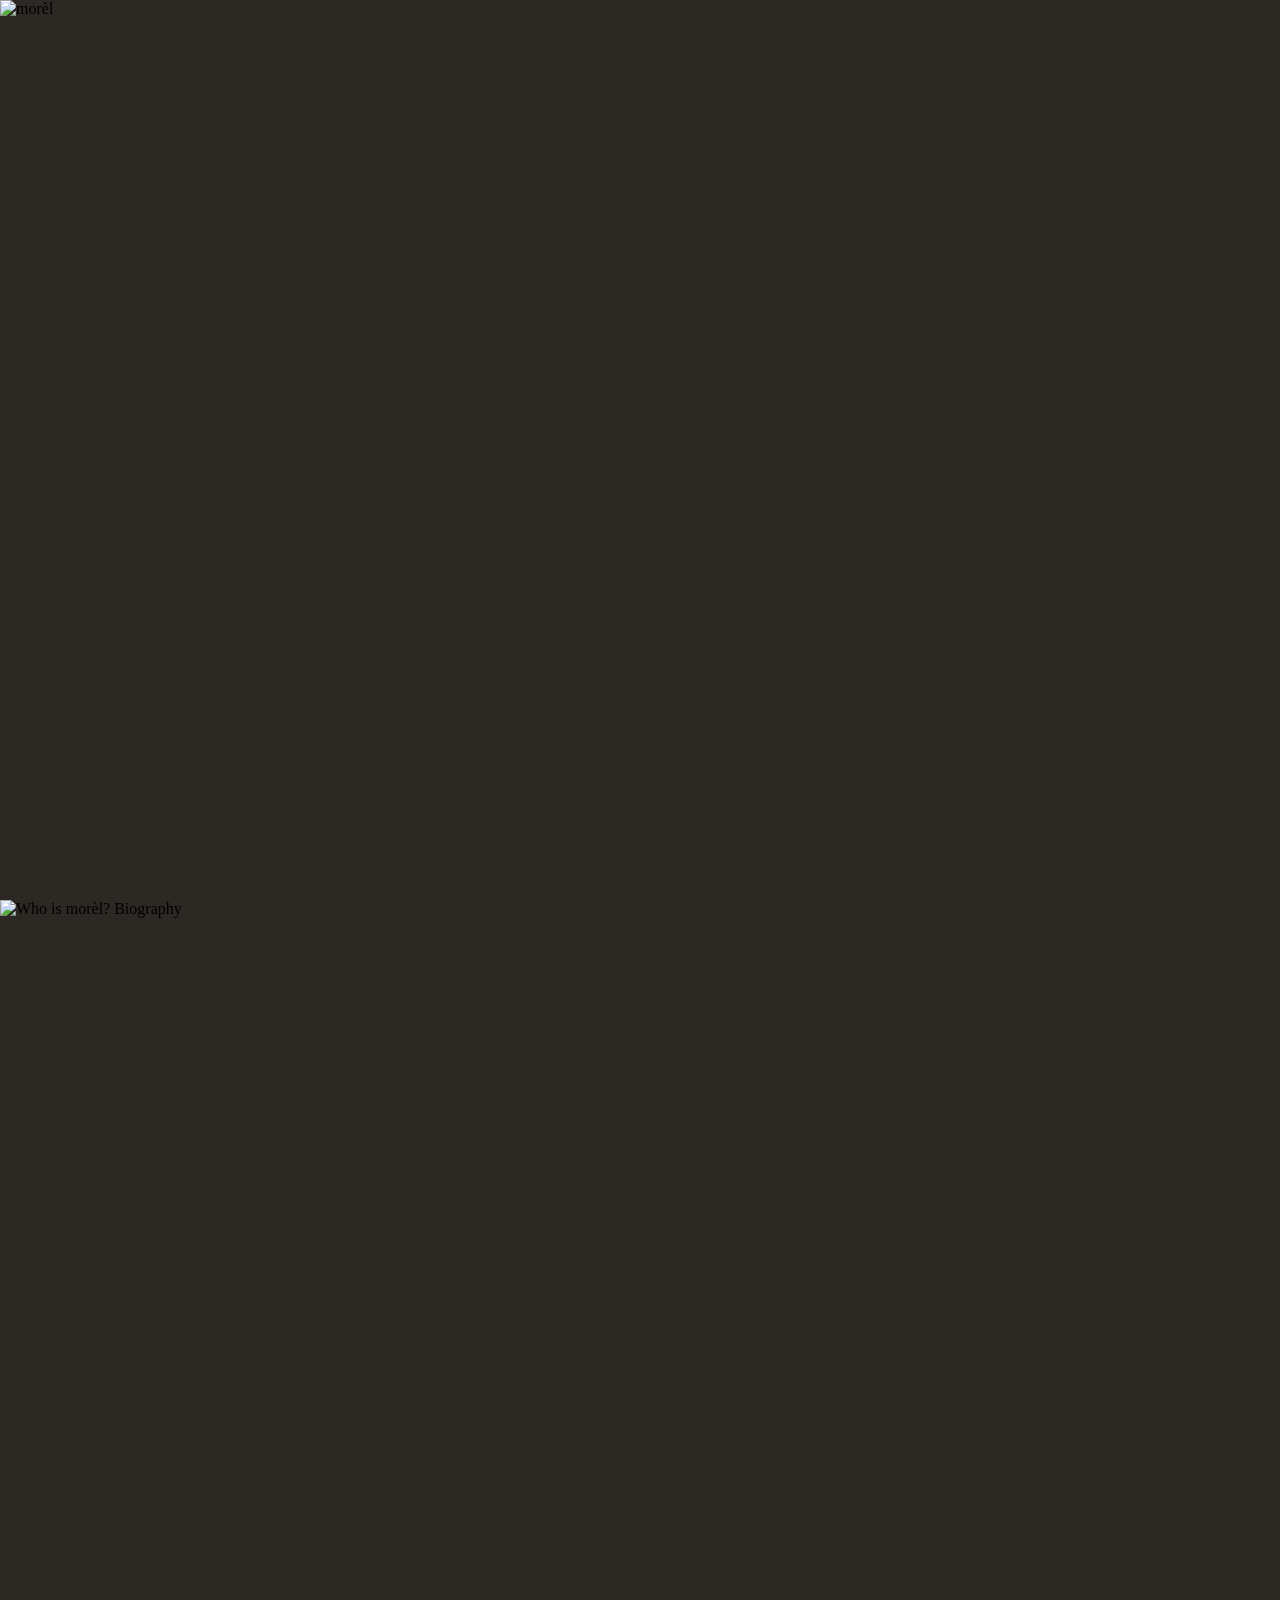
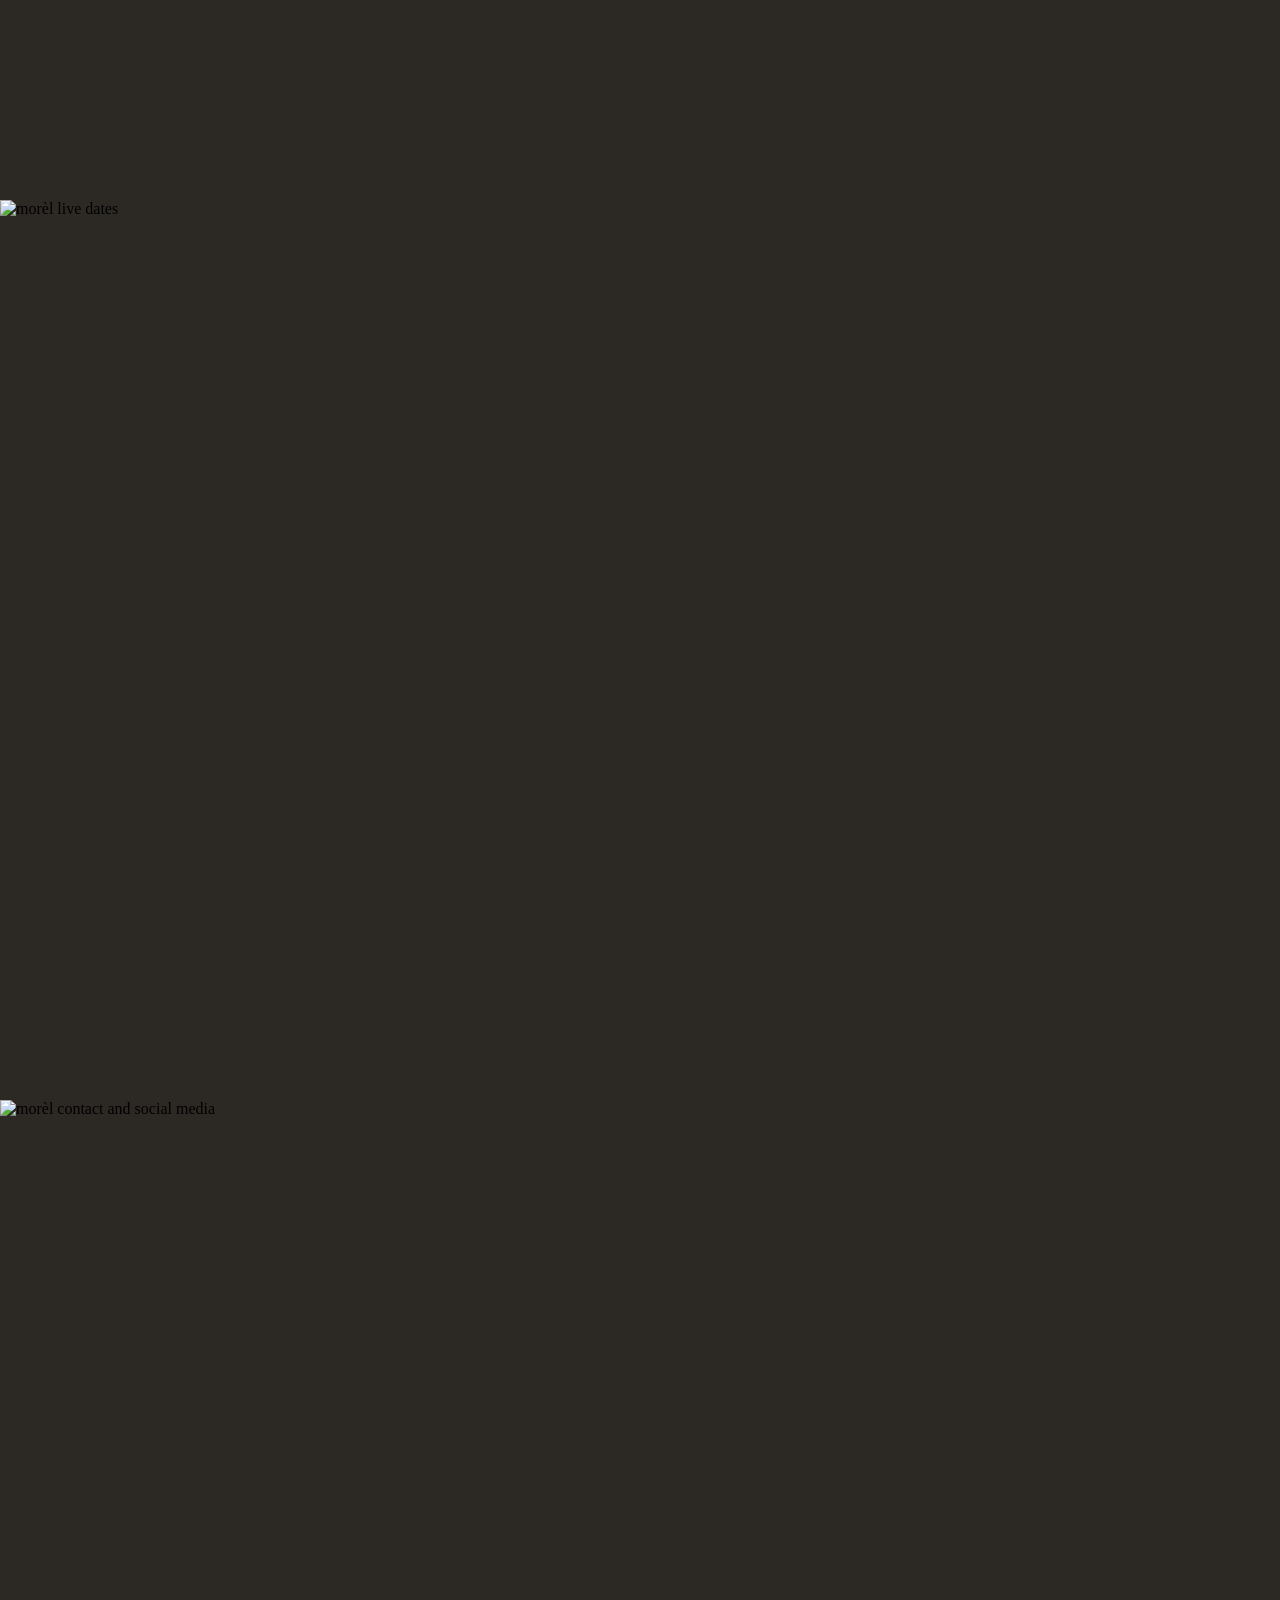
==== index.html @ 27ef8349 "Update index.html" ====
<!doctype html>
<html lang="en">
<head>
  <meta charset="utf-8">
  <meta name="viewport" content="width=device-width, initial-scale=1">
  <meta name="description" content="morèl — songwriter, producer and performer.">
  <title>morèl</title>
  <link rel="stylesheet" href="style.css">
</head>

<body>

  <!-- HOME -->
  <section id="home" class="page">

    <img
      src="assets/page-1.webp"
      alt="morèl"
    >

    <nav class="page-links" aria-label="Navigation">

      <a
        class="nav-about"
        href="#about"
        aria-label="About morèl"
      ></a>

      <a
        class="nav-live"
        href="#live"
        aria-label="Live"
      ></a>

      <a
        class="nav-contact"
        href="#contact"
        aria-label="Contact"
      ></a>

    </nav>

  </section>


  <!-- ABOUT -->
  <section id="about" class="page">

    <img
      src="assets/page-2.webp"
      alt="Who is morèl? Biography"
    >

    <nav class="page-links" aria-label="Navigation">

      <a
        class="nav-about"
        href="#about"
        aria-label="About morèl"
      ></a>

      <a
        class="nav-live"
        href="#live"
        aria-label="Live"
      ></a>

      <a
        class="nav-contact"
        href="#contact"
        aria-label="Contact"
      ></a>

    </nav>

    <a
      class="home-logo"
      href="#home"
      aria-label="Back to home"
    ></a>

  </section>


  <!-- LIVE -->
  <section id="live" class="page">

    <img
      src="assets/page-3.webp"
      alt="morèl live dates"
    >

    <nav class="page-links" aria-label="Navigation">

      <a
        class="nav-about"
        href="#about"
        aria-label="About morèl"
      ></a>

      <a
        class="nav-live"
        href="#live"
        aria-label="Live"
      ></a>

      <a
        class="nav-contact"
        href="#contact"
        aria-label="Contact"
      ></a>

    </nav>

    <a
      class="home-logo"
      href="#home"
      aria-label="Back to home"
    ></a>

  </section>


  <!-- CONTACT -->
  <section id="contact" class="page">

    <img
      src="assets/page-4.webp"
      alt="morèl contact and social media"
    >

    <nav class="page-links" aria-label="Navigation">

      <a
        class="nav-about"
        href="#about"
        aria-label="About morèl"
      ></a>

      <a
        class="nav-live"
        href="#live"
        aria-label="Live"
      ></a>

      <a
        class="nav-contact"
        href="#contact"
        aria-label="Contact"
      ></a>

    </nav>

    <a
      class="home-logo"
      href="#home"
      aria-label="Back to home"
    ></a>


    <!-- EMAIL -->
    <a
      class="contact-email"
      href="mailto:elinevaarzonmorel@live.nl"
      aria-label="Email morèl"
    ></a>


    <!-- MAILING LIST -->
    <a
      class="mailing-list"
      href="https://docs.google.com/forms/d/e/1FAIpQLSfJ-6jIdr_UfgFVSk1R5ropHOHxpCl81PEpbz-WifQzTBPfkg/viewform?usp=header"
      target="_blank"
      rel="noopener noreferrer"
      aria-label="Sign up for the mailing list"
    ></a>


    <!-- FACEBOOK -->
    <a
      class="social facebook"
      href="https://www.facebook.com/morelwastaken/"
      target="_blank"
      rel="noopener noreferrer"
      aria-label="Facebook"
    ></a>


    <!-- INSTAGRAM -->
    <a
      class="social instagram"
      href="https://www.instagram.com/morel.mp3/"
      target="_blank"
      rel="noopener noreferrer"
      aria-label="Instagram"
    ></a>


    <!-- TIKTOK -->
    <a
      class="social tiktok"
      href="https://www.tiktok.com/@morel.mp3"
      target="_blank"
      rel="noopener noreferrer"
      aria-label="TikTok"
    ></a>

  </section>

</body>
</html>
---- style.css ----
* {
  box-sizing: border-box;
}

html {
  scroll-behavior: smooth;
}

html,
body {
  margin: 0;
  padding: 0;
  background: #2c2925;
}

body {
  overflow-x: hidden;
}

img {
  display: block;
  max-width: 100%;
}


/* NAVIGATIE */

.nav {
  position: fixed;
  z-index: 1000;
  top: 24px;
  right: 34px;

  display: flex;
  gap: 26px;

  padding: 10px 16px;

  background: rgba(38, 35, 31, 0.28);

  backdrop-filter: blur(5px);
  -webkit-backdrop-filter: blur(5px);

  border-radius: 30px;
}

.nav a {
  color: #f2eee7;

  text-decoration: none;

  font-family: Georgia, serif;
  font-size: 15px;
  font-style: italic;

  letter-spacing: 0.05em;

  text-transform: lowercase;
}

.nav a:hover {
  text-decoration: underline;
}


/* ALGEMENE PAGINA */

.page {
  position: relative;

  width: min(100%, 1366px);

  height: 100vh;
  min-height: 760px;

  margin: 0 auto;

  overflow: hidden;
}


/* HOME */

.home {
  background: #665f56;
}

.home-photo {
  position: absolute;

  inset: 0;

  width: 100%;
  height: 100%;

  object-fit: cover;

  object-position: center 12%;

  filter:
    grayscale(1)
    sepia(0.13)
    contrast(0.93);

  transform: scale(1.015);
}

.logo {
  position: absolute;

  width: 195px;

  top: 10%;
  left: 7%;

  z-index: 3;
}

.line {
  position: absolute;

  z-index: 2;

  pointer-events: none;
}

.home-line-1 {
  width: 265px;

  left: 0;
  top: 0;
}

.home-line-2 {
  width: 110px;

  left: 1%;
  top: 35%;
}

.home-line-3 {
  width: 500px;

  left: 0;
  bottom: 4%;

  transform: rotate(90deg);

  transform-origin: left bottom;
}


/* BADKAMERTEGELS */

.tiled-page {
  background: #6f6a61;
}

.tile-bg {
  position: absolute;

  inset: 0;

  background-image: url("assets/asset-5.webp");

  background-size: cover;

  background-position: center;

  filter:
    grayscale(1)
    sepia(0.10)
    contrast(0.9);

  transform: scale(1.05);
}

.tile-bg::after {
  content: "";

  position: absolute;

  inset: 0;

  background: rgba(55, 51, 46, 0.23);
}


/* ABOUT */

.about-text {
  position: absolute;

  z-index: 2;

  width: min(700px, 57%);

  left: 8%;
  top: 14%;
}

.about-line {
  position: absolute;

  z-index: 2;

  width: 115px;

  right: 16%;
  top: 7%;

  height: 80%;

  object-fit: fill;
}


/* LIVE */

.live-video {
  position: absolute;

  z-index: 4;

  width: 42%;

  left: 8%;
  top: 11%;

  transition: transform 0.18s ease;
}

.live-video:hover {
  transform: scale(1.015);
}

.live-video img {
  width: 100%;
}

.scribble {
  position: absolute;

  z-index: 3;

  width: 29%;

  left: 17%;
  top: 49%;
}

.where-title {
  position: absolute;

  z-index: 3;

  width: 140px;

  left: 49%;
  top: 17%;
}

.show-list {
  position: absolute;

  z-index: 3;

  width: 43%;

  right: 5%;
  top: 25%;
}


/* CONTACT */

.contact {
  background: #5d5851;
}

.contact-photo {
  position: absolute;

  inset: 0;

  width: 100%;
  height: 100%;

  object-fit: cover;

  object-position: center 38%;

  filter:
    grayscale(1)
    sepia(0.13)
    contrast(0.94);

  transform: scale(1.02);
}

.contact::after {
  content: "";

  position: absolute;

  inset: 0;

  background: rgba(33, 30, 27, 0.10);

  pointer-events: none;
}

.contact-art {
  position: absolute;

  z-index: 3;

  width: 72%;

  left: 14%;
  bottom: 7%;
}


/* CONTACT LINKS */

.hotspot {
  position: absolute;

  z-index: 20;

  display: block;
}

.email {
  left: 18%;
  bottom: 30%;

  width: 14%;
  height: 9%;
}

.mailing {
  left: 59%;
  bottom: 30%;

  width: 26%;
  height: 9%;
}

.facebook {
  left: 22%;
  bottom: 12%;

  width: 6%;
  height: 12%;
}

.instagram {
  left: 29%;
  bottom: 12%;

  width: 6%;
  height: 12%;
}

.tiktok {
  left: 36%;
  bottom: 12%;

  width: 6%;
  height: 12%;
}


/* MOBIEL */

@media (max-width: 700px) {

  .nav {
    top: 12px;

    right: 50%;

    transform: translateX(50%);

    gap: 15px;

    width: max-content;

    max-width: 94vw;

    padding: 9px 14px;
  }

  .nav a {
    font-size: 13px;
  }

  .page {
    min-height: 620px;
  }

  .logo {
    width: 120px;

    left: 6%;
    top: 9%;
  }

  .about-text {
    width: 86%;

    left: 7%;
    top: 16%;
  }

  .about-line {
    display: none;
  }

  .live-video {
    width: 82%;

    left: 9%;
    top: 13%;
  }

  .scribble {
    width: 48%;

    left: 27%;
    top: 43%;
  }

  .where-title {
    width: 90px;

    left: 10%;
    top: 56%;
  }

  .show-list {
    width: 74%;

    right: 7%;
    top: 59%;
  }

  .contact-art {
    width: 94%;

    left: 3%;
    bottom: 10%;
  }

  .email {
    left: 10%;
    bottom: 33%;

    width: 25%;
  }

  .mailing {
    left: 57%;
    bottom: 33%;

    width: 37%;
  }

  .facebook {
    left: 19%;
    bottom: 15%;

    width: 10%;
  }

  .instagram {
    left: 29%;
    bottom: 15%;

    width: 10%;
  }

  .tiktok {
    left: 40%;
    bottom: 15%;

    width: 10%;
  }

}
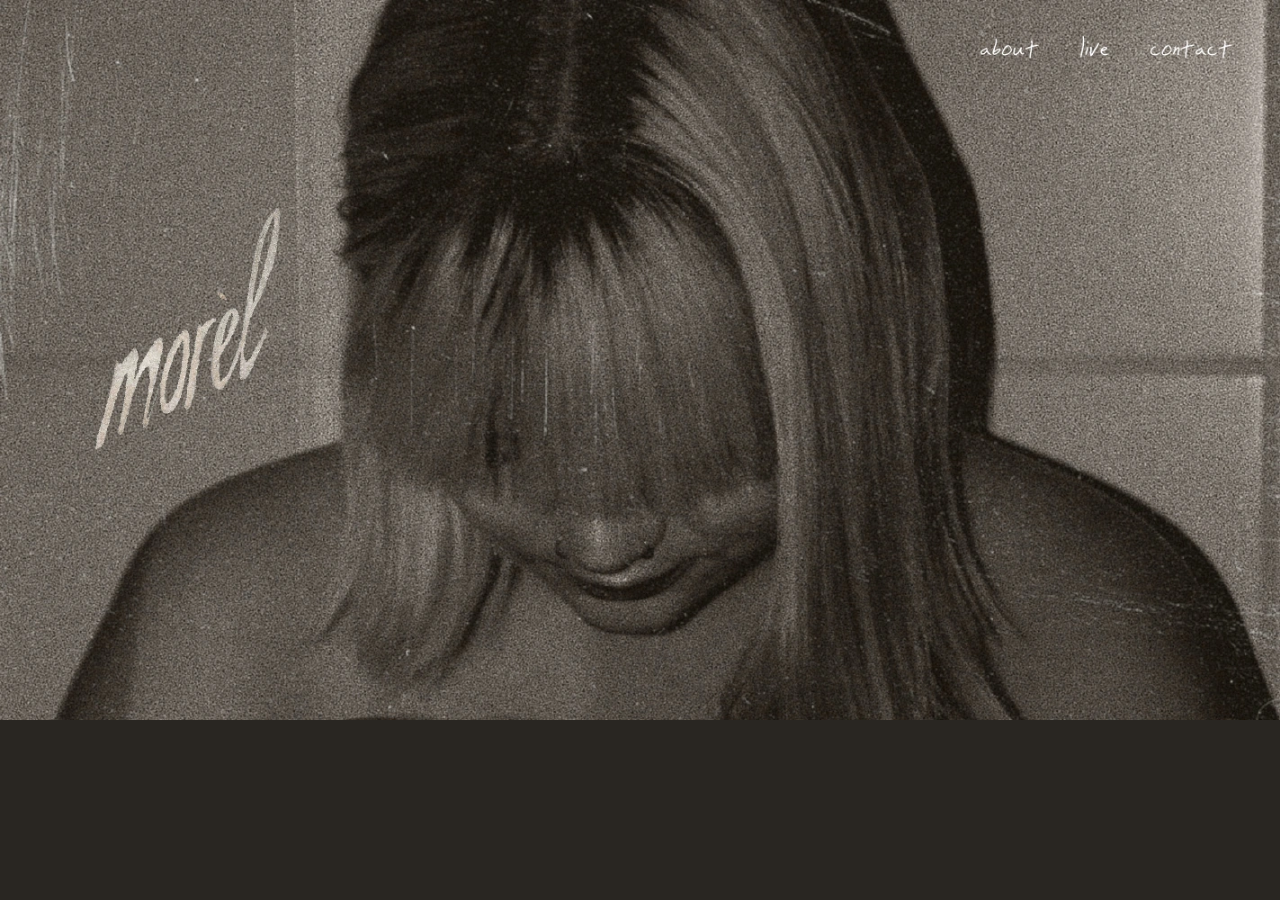
==== commit 247f7424: "Update index.html" ====
--- a/index.html
+++ b/index.html
@@ -3,209 +3,25 @@
 <head>
   <meta charset="utf-8">
   <meta name="viewport" content="width=device-width, initial-scale=1">
-  <meta name="description" content="morèl — songwriter, producer and performer.">
   <title>morèl</title>
   <link rel="stylesheet" href="style.css">
 </head>
 
 <body>
 
-  <!-- HOME -->
-  <section id="home" class="page">
+  <main class="page">
 
     <img
+      class="page-image"
       src="assets/page-1.webp"
       alt="morèl"
     >
 
-    <nav class="page-links" aria-label="Navigation">
+    <a class="nav-about" href="about.html" aria-label="About"></a>
+    <a class="nav-live" href="live.html" aria-label="Live"></a>
+    <a class="nav-contact" href="contact.html" aria-label="Contact"></a>
 
-      <a
-        class="nav-about"
-        href="#about"
-        aria-label="About morèl"
-      ></a>
-
-      <a
-        class="nav-live"
-        href="#live"
-        aria-label="Live"
-      ></a>
-
-      <a
-        class="nav-contact"
-        href="#contact"
-        aria-label="Contact"
-      ></a>
-
-    </nav>
-
-  </section>
-
-
-  <!-- ABOUT -->
-  <section id="about" class="page">
-
-    <img
-      src="assets/page-2.webp"
-      alt="Who is morèl? Biography"
-    >
-
-    <nav class="page-links" aria-label="Navigation">
-
-      <a
-        class="nav-about"
-        href="#about"
-        aria-label="About morèl"
-      ></a>
-
-      <a
-        class="nav-live"
-        href="#live"
-        aria-label="Live"
-      ></a>
-
-      <a
-        class="nav-contact"
-        href="#contact"
-        aria-label="Contact"
-      ></a>
-
-    </nav>
-
-    <a
-      class="home-logo"
-      href="#home"
-      aria-label="Back to home"
-    ></a>
-
-  </section>
-
-
-  <!-- LIVE -->
-  <section id="live" class="page">
-
-    <img
-      src="assets/page-3.webp"
-      alt="morèl live dates"
-    >
-
-    <nav class="page-links" aria-label="Navigation">
-
-      <a
-        class="nav-about"
-        href="#about"
-        aria-label="About morèl"
-      ></a>
-
-      <a
-        class="nav-live"
-        href="#live"
-        aria-label="Live"
-      ></a>
-
-      <a
-        class="nav-contact"
-        href="#contact"
-        aria-label="Contact"
-      ></a>
-
-    </nav>
-
-    <a
-      class="home-logo"
-      href="#home"
-      aria-label="Back to home"
-    ></a>
-
-  </section>
-
-
-  <!-- CONTACT -->
-  <section id="contact" class="page">
-
-    <img
-      src="assets/page-4.webp"
-      alt="morèl contact and social media"
-    >
-
-    <nav class="page-links" aria-label="Navigation">
-
-      <a
-        class="nav-about"
-        href="#about"
-        aria-label="About morèl"
-      ></a>
-
-      <a
-        class="nav-live"
-        href="#live"
-        aria-label="Live"
-      ></a>
-
-      <a
-        class="nav-contact"
-        href="#contact"
-        aria-label="Contact"
-      ></a>
-
-    </nav>
-
-    <a
-      class="home-logo"
-      href="#home"
-      aria-label="Back to home"
-    ></a>
-
-
-    <!-- EMAIL -->
-    <a
-      class="contact-email"
-      href="mailto:elinevaarzonmorel@live.nl"
-      aria-label="Email morèl"
-    ></a>
-
-
-    <!-- MAILING LIST -->
-    <a
-      class="mailing-list"
-      href="https://docs.google.com/forms/d/e/1FAIpQLSfJ-6jIdr_UfgFVSk1R5ropHOHxpCl81PEpbz-WifQzTBPfkg/viewform?usp=header"
-      target="_blank"
-      rel="noopener noreferrer"
-      aria-label="Sign up for the mailing list"
-    ></a>
-
-
-    <!-- FACEBOOK -->
-    <a
-      class="social facebook"
-      href="https://www.facebook.com/morelwastaken/"
-      target="_blank"
-      rel="noopener noreferrer"
-      aria-label="Facebook"
-    ></a>
-
-
-    <!-- INSTAGRAM -->
-    <a
-      class="social instagram"
-      href="https://www.instagram.com/morel.mp3/"
-      target="_blank"
-      rel="noopener noreferrer"
-      aria-label="Instagram"
-    ></a>
-
-
-    <!-- TIKTOK -->
-    <a
-      class="social tiktok"
-      href="https://www.tiktok.com/@morel.mp3"
-      target="_blank"
-      rel="noopener noreferrer"
-      aria-label="TikTok"
-    ></a>
-
-  </section>
+  </main>
 
 </body>
 </html>
--- a/style.css
+++ b/style.css
@@ -4,372 +4,155 @@
 
 html {
   scroll-behavior: smooth;
+  background: #292622;
 }
 
 html,
 body {
   margin: 0;
   padding: 0;
-  background: #2c2925;
 }
 
 body {
   overflow-x: hidden;
 }
 
-img {
-  display: block;
-  max-width: 100%;
-}
 
-
-/* NAVIGATIE */
-
-.nav {
-  position: fixed;
-  z-index: 1000;
-  top: 24px;
-  right: 34px;
-
-  display: flex;
-  gap: 26px;
-
-  padding: 10px 16px;
-
-  background: rgba(38, 35, 31, 0.28);
-
-  backdrop-filter: blur(5px);
-  -webkit-backdrop-filter: blur(5px);
-
-  border-radius: 30px;
-}
-
-.nav a {
-  color: #f2eee7;
-
-  text-decoration: none;
-
-  font-family: Georgia, serif;
-  font-size: 15px;
-  font-style: italic;
-
-  letter-spacing: 0.05em;
-
-  text-transform: lowercase;
-}
-
-.nav a:hover {
-  text-decoration: underline;
-}
-
-
-/* ALGEMENE PAGINA */
+/* PAGINA'S */
 
 .page {
   position: relative;
 
-  width: min(100%, 1366px);
-
-  height: 100vh;
-  min-height: 760px;
+  width: min(100%, 1423px);
 
   margin: 0 auto;
 
-  overflow: hidden;
+  line-height: 0;
+}
+
+.page > img {
+  display: block;
+
+  width: 100%;
+  height: auto;
 }
 
 
-/* HOME */
+/*
+De klikbare vlakken gebruiken percentages.
+Daardoor blijven ze op dezelfde plek staan
+wanneer de website groter of kleiner wordt.
+*/
 
-.home {
-  background: #665f56;
-}
-
-.home-photo {
+.page a {
   position: absolute;
 
-  inset: 0;
+  display: block;
 
-  width: 100%;
-  height: 100%;
-
-  object-fit: cover;
-
-  object-position: center 12%;
-
-  filter:
-    grayscale(1)
-    sepia(0.13)
-    contrast(0.93);
-
-  transform: scale(1.015);
-}
-
-.logo {
-  position: absolute;
-
-  width: 195px;
-
-  top: 10%;
-  left: 7%;
-
-  z-index: 3;
-}
-
-.line {
-  position: absolute;
-
-  z-index: 2;
-
-  pointer-events: none;
-}
-
-.home-line-1 {
-  width: 265px;
-
-  left: 0;
-  top: 0;
-}
-
-.home-line-2 {
-  width: 110px;
-
-  left: 1%;
-  top: 35%;
-}
-
-.home-line-3 {
-  width: 500px;
-
-  left: 0;
-  bottom: 4%;
-
-  transform: rotate(90deg);
-
-  transform-origin: left bottom;
+  z-index: 10;
 }
 
 
-/* BADKAMERTEGELS */
+/* NAVIGATIE RECHTSBOVEN */
 
-.tiled-page {
-  background: #6f6a61;
+.nav-about {
+  left: 76.4%;
+  top: 4.3%;
+
+  width: 5.5%;
+  height: 5%;
 }
 
-.tile-bg {
-  position: absolute;
+.nav-live {
+  left: 83%;
+  top: 4.3%;
 
-  inset: 0;
-
-  background-image: url("assets/asset-5.webp");
-
-  background-size: cover;
-
-  background-position: center;
-
-  filter:
-    grayscale(1)
-    sepia(0.10)
-    contrast(0.9);
-
-  transform: scale(1.05);
+  width: 4.1%;
+  height: 5%;
 }
 
-.tile-bg::after {
-  content: "";
+.nav-contact {
+  left: 88.3%;
+  top: 4.3%;
 
-  position: absolute;
-
-  inset: 0;
-
-  background: rgba(55, 51, 46, 0.23);
+  width: 7.8%;
+  height: 5%;
 }
 
 
-/* ABOUT */
+/* MORÈL LOGO LINKSONDER */
 
-.about-text {
-  position: absolute;
+.home-logo {
+  left: 3.1%;
 
-  z-index: 2;
+  bottom: 5%;
 
-  width: min(700px, 57%);
-
-  left: 8%;
-  top: 14%;
-}
-
-.about-line {
-  position: absolute;
-
-  z-index: 2;
-
-  width: 115px;
-
-  right: 16%;
-  top: 7%;
-
-  height: 80%;
-
-  object-fit: fill;
-}
-
-
-/* LIVE */
-
-.live-video {
-  position: absolute;
-
-  z-index: 4;
-
-  width: 42%;
-
-  left: 8%;
-  top: 11%;
-
-  transition: transform 0.18s ease;
-}
-
-.live-video:hover {
-  transform: scale(1.015);
-}
-
-.live-video img {
-  width: 100%;
-}
-
-.scribble {
-  position: absolute;
-
-  z-index: 3;
-
-  width: 29%;
-
-  left: 17%;
-  top: 49%;
-}
-
-.where-title {
-  position: absolute;
-
-  z-index: 3;
-
-  width: 140px;
-
-  left: 49%;
-  top: 17%;
-}
-
-.show-list {
-  position: absolute;
-
-  z-index: 3;
-
-  width: 43%;
-
-  right: 5%;
-  top: 25%;
+  width: 8.5%;
+  height: 9%;
 }
 
 
 /* CONTACT */
 
-.contact {
-  background: #5d5851;
-}
+.contact-email {
+  left: 18%;
+  top: 46%;
 
-.contact-photo {
-  position: absolute;
-
-  inset: 0;
-
-  width: 100%;
-  height: 100%;
-
-  object-fit: cover;
-
-  object-position: center 38%;
-
-  filter:
-    grayscale(1)
-    sepia(0.13)
-    contrast(0.94);
-
-  transform: scale(1.02);
-}
-
-.contact::after {
-  content: "";
-
-  position: absolute;
-
-  inset: 0;
-
-  background: rgba(33, 30, 27, 0.10);
-
-  pointer-events: none;
-}
-
-.contact-art {
-  position: absolute;
-
-  z-index: 3;
-
-  width: 72%;
-
-  left: 14%;
-  bottom: 7%;
+  width: 9.5%;
+  height: 7%;
 }
 
 
-/* CONTACT LINKS */
+/* MAILING LIST */
 
-.hotspot {
-  position: absolute;
+.mailing-list {
+  left: 60.4%;
+  top: 45.8%;
 
-  z-index: 20;
-
-  display: block;
+  width: 24%;
+  height: 7%;
 }
 
-.email {
-  left: 18%;
-  bottom: 30%;
 
-  width: 14%;
+/* FACEBOOK */
+
+.facebook {
+  left: 23.1%;
+  top: 64%;
+
+  width: 5.2%;
   height: 9%;
 }
 
-.mailing {
-  left: 59%;
-  bottom: 30%;
 
-  width: 26%;
+/* INSTAGRAM */
+
+.instagram {
+  left: 29.2%;
+  top: 69%;
+
+  width: 5.6%;
   height: 9%;
 }
 
-.facebook {
-  left: 22%;
-  bottom: 12%;
 
-  width: 6%;
-  height: 12%;
+/* TIKTOK */
+
+.tiktok {
+  left: 35.5%;
+  top: 62.5%;
+
+  width: 5.7%;
+  height: 10%;
 }
 
-.instagram {
-  left: 29%;
-  bottom: 12%;
 
-  width: 6%;
-  height: 12%;
-}
+/* TOETSENBORD TOEGANKELIJKHEID */
 
-.tiktok {
-  left: 36%;
-  bottom: 12%;
+.page a:focus-visible {
+  outline: 2px solid rgba(255, 255, 255, 0.9);
 
-  width: 6%;
-  height: 12%;
+  outline-offset: 2px;
 }
 
 
@@ -377,116 +160,8 @@
 
 @media (max-width: 700px) {
 
-  .nav {
-    top: 12px;
-
-    right: 50%;
-
-    transform: translateX(50%);
-
-    gap: 15px;
-
-    width: max-content;
-
-    max-width: 94vw;
-
-    padding: 9px 14px;
-  }
-
-  .nav a {
-    font-size: 13px;
-  }
-
   .page {
-    min-height: 620px;
-  }
-
-  .logo {
-    width: 120px;
-
-    left: 6%;
-    top: 9%;
-  }
-
-  .about-text {
-    width: 86%;
-
-    left: 7%;
-    top: 16%;
-  }
-
-  .about-line {
-    display: none;
-  }
-
-  .live-video {
-    width: 82%;
-
-    left: 9%;
-    top: 13%;
-  }
-
-  .scribble {
-    width: 48%;
-
-    left: 27%;
-    top: 43%;
-  }
-
-  .where-title {
-    width: 90px;
-
-    left: 10%;
-    top: 56%;
-  }
-
-  .show-list {
-    width: 74%;
-
-    right: 7%;
-    top: 59%;
-  }
-
-  .contact-art {
-    width: 94%;
-
-    left: 3%;
-    bottom: 10%;
-  }
-
-  .email {
-    left: 10%;
-    bottom: 33%;
-
-    width: 25%;
-  }
-
-  .mailing {
-    left: 57%;
-    bottom: 33%;
-
-    width: 37%;
-  }
-
-  .facebook {
-    left: 19%;
-    bottom: 15%;
-
-    width: 10%;
-  }
-
-  .instagram {
-    left: 29%;
-    bottom: 15%;
-
-    width: 10%;
-  }
-
-  .tiktok {
-    left: 40%;
-    bottom: 15%;
-
-    width: 10%;
+    width: 100%;
   }
 
 }
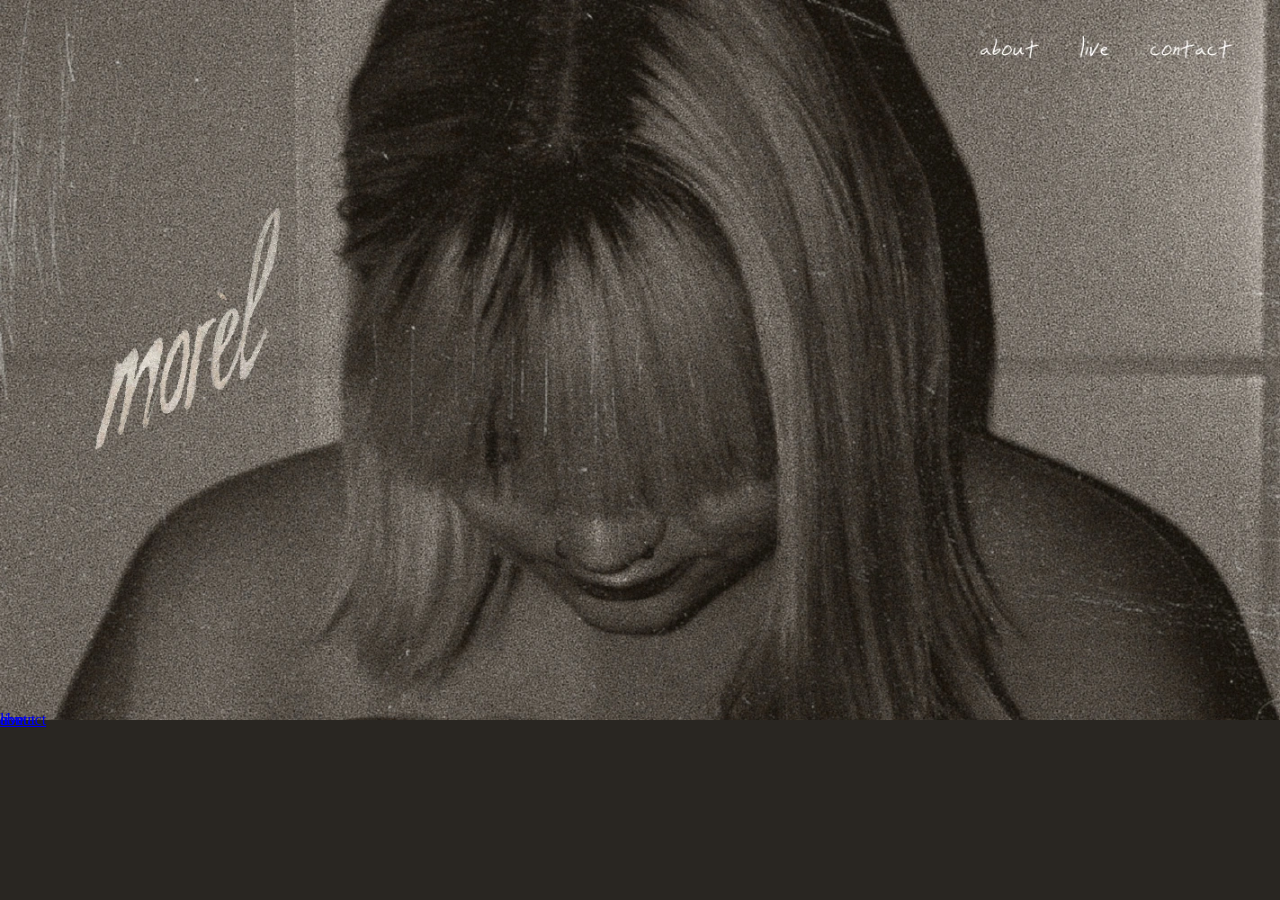
==== commit 9819b95f: "Update index.html" ====
--- a/index.html
+++ b/index.html
@@ -17,9 +17,11 @@
       alt="morèl"
     >
 
-    <a class="nav-about" href="about.html" aria-label="About"></a>
-    <a class="nav-live" href="live.html" aria-label="Live"></a>
-    <a class="nav-contact" href="contact.html" aria-label="Contact"></a>
+<nav class="real-nav">
+  <a href="about.html">about</a>
+  <a href="live.html">live</a>
+  <a href="contact.html">contact</a>
+</nav>
 
   </main>
 
--- a/style.css
+++ b/style.css
@@ -1,16 +1,16 @@
 * {
   box-sizing: border-box;
-}
-
-html {
-  scroll-behavior: smooth;
-  background: #292622;
 }
 
 html,
 body {
   margin: 0;
   padding: 0;
+
+  width: 100%;
+  min-height: 100%;
+
+  background: #292622;
 }
 
 body {
@@ -18,7 +18,7 @@
 }
 
 
-/* PAGINA'S */
+/* DE CANVA PAGINA */
 
 .page {
   position: relative;
@@ -30,7 +30,7 @@
   line-height: 0;
 }
 
-.page > img {
+.page-image {
   display: block;
 
   width: 100%;
@@ -38,11 +38,7 @@
 }
 
 
-/*
-De klikbare vlakken gebruiken percentages.
-Daardoor blijven ze op dezelfde plek staan
-wanneer de website groter of kleiner wordt.
-*/
+/* ALLE LINKS */
 
 .page a {
   position: absolute;
@@ -53,7 +49,7 @@
 }
 
 
-/* NAVIGATIE RECHTSBOVEN */
+/* ABOUT RECHTSBOVEN */
 
 .nav-about {
   left: 76.4%;
@@ -63,6 +59,9 @@
   height: 5%;
 }
 
+
+/* LIVE RECHTSBOVEN */
+
 .nav-live {
   left: 83%;
   top: 4.3%;
@@ -70,6 +69,9 @@
   width: 4.1%;
   height: 5%;
 }
+
+
+/* CONTACT RECHTSBOVEN */
 
 .nav-contact {
   left: 88.3%;
@@ -80,11 +82,10 @@
 }
 
 
-/* MORÈL LOGO LINKSONDER */
+/* KLEINE MORÈL LOGO LINKSONDER */
 
 .home-logo {
   left: 3.1%;
-
   bottom: 5%;
 
   width: 8.5%;
@@ -92,13 +93,13 @@
 }
 
 
-/* CONTACT */
+/* CONTACT TEKST */
 
 .contact-email {
   left: 18%;
   top: 46%;
 
-  width: 9.5%;
+  width: 10%;
   height: 7%;
 }
 
@@ -106,53 +107,51 @@
 /* MAILING LIST */
 
 .mailing-list {
-  left: 60.4%;
-  top: 45.8%;
+  left: 60%;
+  top: 45.5%;
 
-  width: 24%;
+  width: 25%;
   height: 7%;
 }
 
 
-/* FACEBOOK */
+/* FACEBOOK ICOON */
 
 .facebook {
-  left: 23.1%;
+  left: 23%;
   top: 64%;
 
-  width: 5.2%;
+  width: 5.5%;
   height: 9%;
 }
 
 
-/* INSTAGRAM */
+/* INSTAGRAM ICOON */
 
 .instagram {
-  left: 29.2%;
-  top: 69%;
+  left: 29%;
+  top: 68%;
 
-  width: 5.6%;
-  height: 9%;
-}
-
-
-/* TIKTOK */
-
-.tiktok {
-  left: 35.5%;
-  top: 62.5%;
-
-  width: 5.7%;
+  width: 6%;
   height: 10%;
 }
 
 
-/* TOETSENBORD TOEGANKELIJKHEID */
+/* TIKTOK ICOON */
+
+.tiktok {
+  left: 35%;
+  top: 62%;
+
+  width: 6%;
+  height: 11%;
+}
+
+
+/* ALS JE MET TAB DOOR DE WEBSITE GAAT */
 
 .page a:focus-visible {
-  outline: 2px solid rgba(255, 255, 255, 0.9);
-
-  outline-offset: 2px;
+  outline: 2px solid white;
 }
 
 
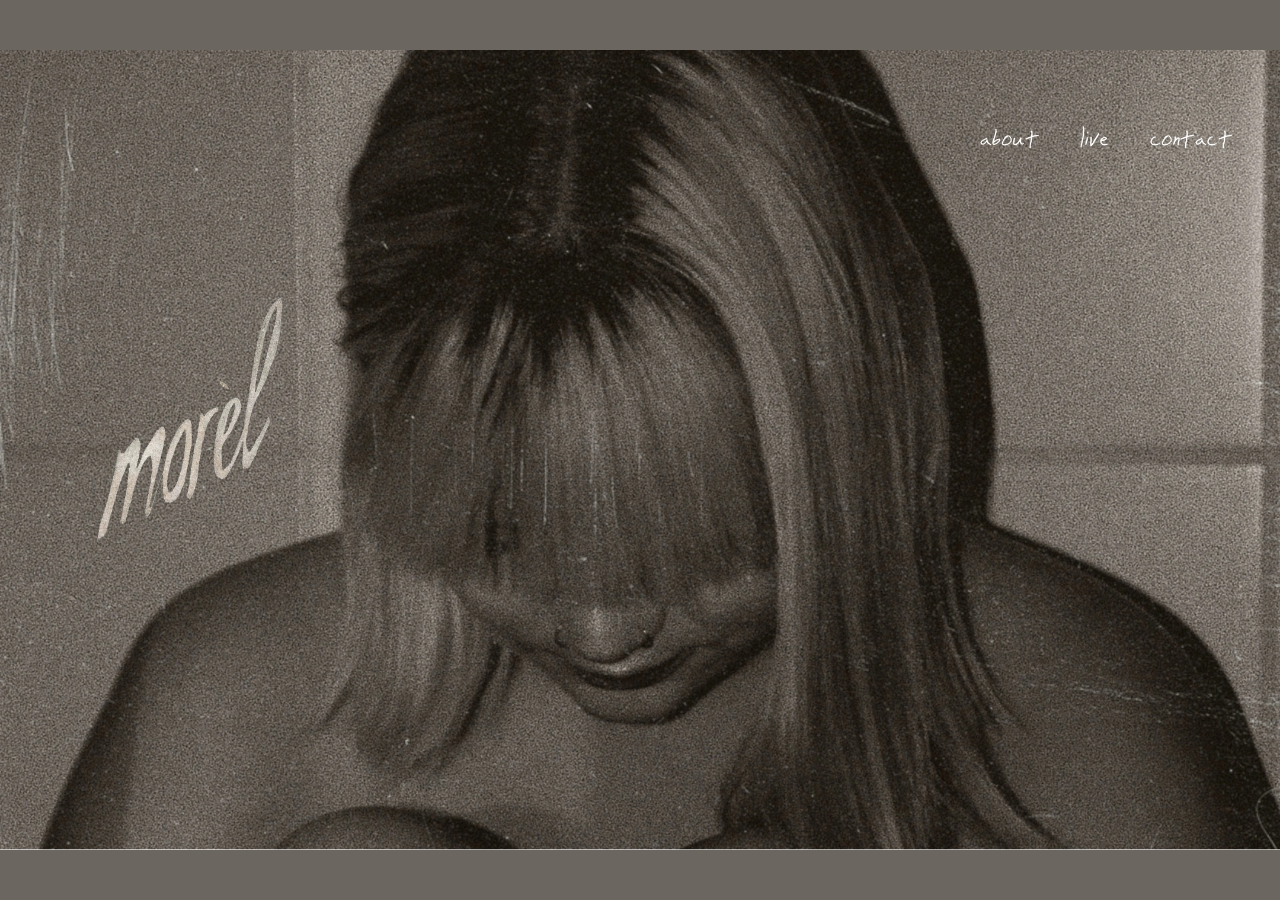
==== commit bbbe6891: "Update index.html" ====
--- a/index.html
+++ b/index.html
@@ -1,15 +1,28 @@
 <!doctype html>
 <html lang="en">
+
 <head>
   <meta charset="utf-8">
-  <meta name="viewport" content="width=device-width, initial-scale=1">
+
+  <meta
+    name="viewport"
+    content="width=device-width, initial-scale=1"
+  >
+
   <title>morèl</title>
-  <link rel="stylesheet" href="style.css">
+
+  <link
+    rel="stylesheet"
+    href="style.css"
+  >
 </head>
+
 
 <body>
 
   <main class="page">
+
+    <!-- HOME AFBEELDING -->
 
     <img
       class="page-image"
@@ -17,13 +30,38 @@
       alt="morèl"
     >
 
-<nav class="real-nav">
-  <a href="about.html">about</a>
-  <a href="live.html">live</a>
-  <a href="contact.html">contact</a>
-</nav>
+
+    <!-- ABOUT -->
+
+    <a
+      class="nav-about"
+      href="about.html"
+      aria-label="About"
+    ></a>
+
+
+    <!-- LIVE -->
+
+    <a
+      class="nav-live"
+      href="live.html"
+      aria-label="Live"
+    ></a>
+
+
+    <!-- CONTACT -->
+
+    <a
+      class="nav-contact"
+      href="contact.html"
+      aria-label="Contact"
+    ></a>
 
   </main>
 
+
+  <!-- force redeploy 2026-09-09 -->
+
 </body>
+
 </html>
--- a/style.css
+++ b/style.css
@@ -8,159 +8,144 @@
   padding: 0;
 
   width: 100%;
-  min-height: 100%;
+  height: 100%;
 
-  background: #292622;
+  background: #6b665f;
 }
 
 body {
-  overflow-x: hidden;
+  display: flex;
+  justify-content: center;
+  align-items: center;
+
+  overflow: hidden;
 }
 
 
-/* DE CANVA PAGINA */
+/* DE VOLLEDIGE CANVA-PAGINA */
 
 .page {
   position: relative;
 
-  width: min(100%, 1423px);
+  width: min(100vw, calc(100vh * 2160 / 1351));
 
-  margin: 0 auto;
+  aspect-ratio: 2160 / 1351;
 
-  line-height: 0;
+  margin: 0;
+
+  overflow: hidden;
 }
 
 .page-image {
+  position: absolute;
+
+  inset: 0;
+
+  width: 100%;
+  height: 100%;
+
   display: block;
 
-  width: 100%;
-  height: auto;
+  object-fit: contain;
 }
 
 
-/* ALLE LINKS */
+/* ALLE ONZICHTBARE LINKS */
 
 .page a {
   position: absolute;
-
   display: block;
-
-  z-index: 10;
+  z-index: 20;
 }
 
 
-/* ABOUT RECHTSBOVEN */
+/* NAVIGATIE RECHTSBOVEN */
 
 .nav-about {
-  left: 76.4%;
-  top: 4.3%;
+  left: 76.3%;
+  top: 5.1%;
 
-  width: 5.5%;
-  height: 5%;
+  width: 6.2%;
+  height: 6%;
+}
+
+.nav-live {
+  left: 83.1%;
+  top: 5.1%;
+
+  width: 4.8%;
+  height: 6%;
+}
+
+.nav-contact {
+  left: 88.4%;
+  top: 5.1%;
+
+  width: 8.2%;
+  height: 6%;
 }
 
 
-/* LIVE RECHTSBOVEN */
+/* MORÈL LINKSONDER → HOME */
 
-.nav-live {
-  left: 83%;
-  top: 4.3%;
+.home-logo {
+  left: 4.5%;
+  bottom: 4.5%;
 
-  width: 4.1%;
-  height: 5%;
+  width: 9%;
+  height: 10%;
 }
 
 
-/* CONTACT RECHTSBOVEN */
+/* CONTACT */
 
-.nav-contact {
-  left: 88.3%;
-  top: 4.3%;
+.contact-email {
+  left: 17%;
+  top: 42%;
 
-  width: 7.8%;
-  height: 5%;
+  width: 11%;
+  height: 8%;
+}
+
+.mailing-list {
+  left: 64%;
+  top: 43%;
+
+  width: 23%;
+  height: 8%;
 }
 
 
-/* KLEINE MORÈL LOGO LINKSONDER */
+/* SOCIALS */
 
-.home-logo {
-  left: 3.1%;
-  bottom: 5%;
+.facebook {
+  left: 34%;
+  top: 61%;
 
-  width: 8.5%;
-  height: 9%;
+  width: 5.5%;
+  height: 10%;
 }
 
-
-/* CONTACT TEKST */
-
-.contact-email {
-  left: 18%;
-  top: 46%;
-
-  width: 10%;
-  height: 7%;
-}
-
-
-/* MAILING LIST */
-
-.mailing-list {
-  left: 60%;
-  top: 45.5%;
-
-  width: 25%;
-  height: 7%;
-}
-
-
-/* FACEBOOK ICOON */
-
-.facebook {
-  left: 23%;
-  top: 64%;
-
-  width: 5.5%;
-  height: 9%;
-}
-
-
-/* INSTAGRAM ICOON */
-
 .instagram {
-  left: 29%;
-  top: 68%;
+  left: 39%;
+  top: 70%;
 
   width: 6%;
   height: 10%;
 }
 
-
-/* TIKTOK ICOON */
-
 .tiktok {
-  left: 35%;
-  top: 62%;
+  left: 47%;
+  top: 63%;
 
   width: 6%;
   height: 11%;
 }
 
 
-/* ALS JE MET TAB DOOR DE WEBSITE GAAT */
+/* alleen zichtbaar als je met toetsenbord navigeert */
 
 .page a:focus-visible {
   outline: 2px solid white;
+  outline-offset: 2px;
 }
-
-
-/* MOBIEL */
-
-@media (max-width: 700px) {
-
-  .page {
-    width: 100%;
-  }
-
-}
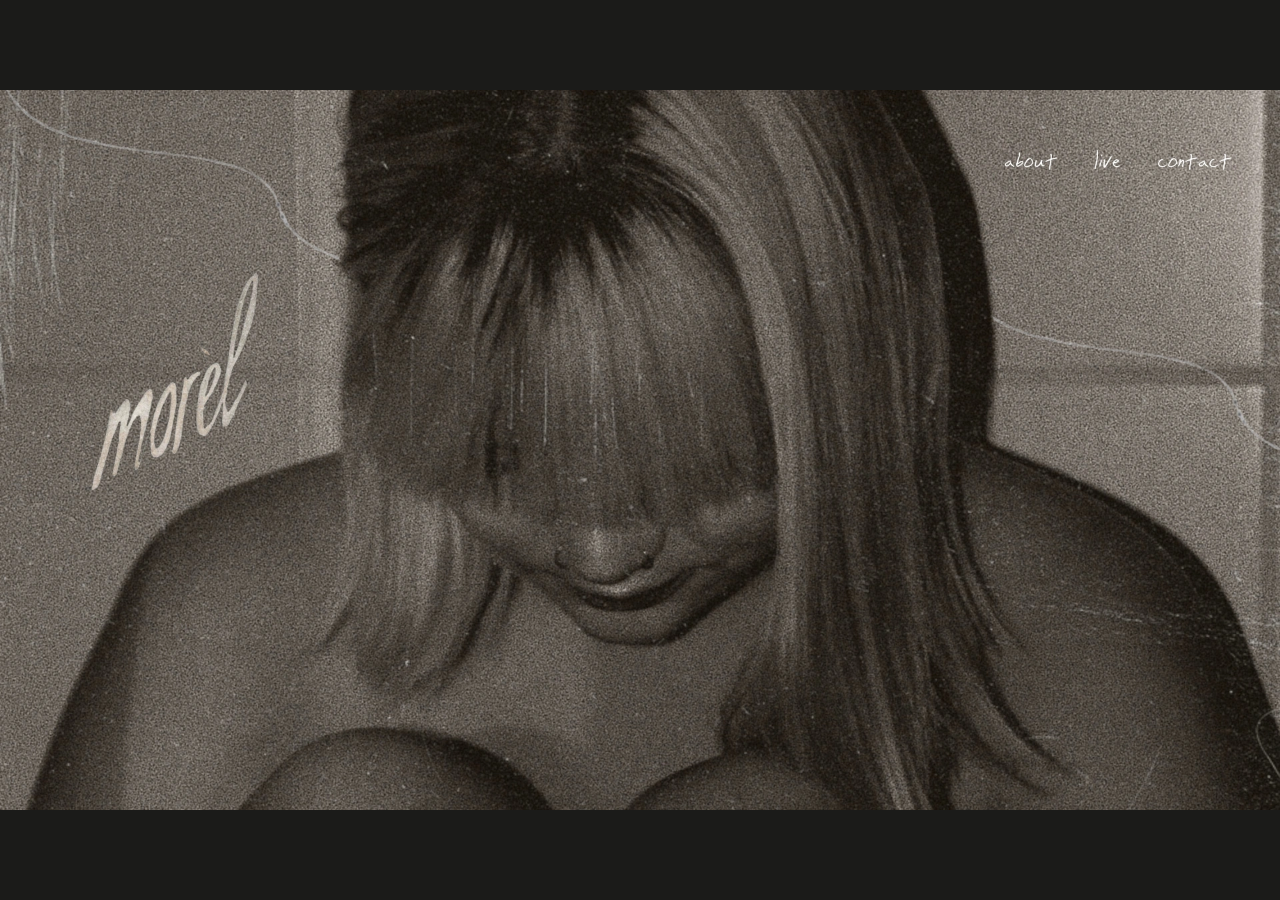
==== commit cb87df86: "Update index.html" ====
--- a/index.html
+++ b/index.html
@@ -17,12 +17,12 @@
   >
 </head>
 
-
 <body>
 
+  <!-- SCHERMVULLENDE ACHTERGROND -->
+  <div class="background background-home"></div>
+
   <main class="page">
-
-    <!-- HOME AFBEELDING -->
 
     <img
       class="page-image"
@@ -30,26 +30,17 @@
       alt="morèl"
     >
 
-
-    <!-- ABOUT -->
-
     <a
       class="nav-about"
       href="about.html"
       aria-label="About"
     ></a>
 
-
-    <!-- LIVE -->
-
     <a
       class="nav-live"
       href="live.html"
       aria-label="Live"
     ></a>
-
-
-    <!-- CONTACT -->
 
     <a
       class="nav-contact"
@@ -59,9 +50,6 @@
 
   </main>
 
-
-  <!-- force redeploy 2026-09-09 -->
-
 </body>
 
 </html>
--- a/style.css
+++ b/style.css
@@ -10,31 +10,47 @@
   width: 100%;
   height: 100%;
 
-  background: #6b665f;
+  overflow: hidden;
 }
+
+
+/* ========================================
+   SCHERMVULLENDE ACHTERGROND
+   ======================================== */
 
 body {
   display: flex;
   justify-content: center;
   align-items: center;
 
-  overflow: hidden;
+  background-image: url("assets/background-home.jpg");
+  background-size: cover;
+  background-position: center center;
+  background-repeat: no-repeat;
+
+  background-color: #1b1b19;
 }
 
 
-/* DE VOLLEDIGE CANVA-PAGINA */
+/* ========================================
+   VOLLEDIGE CANVA-PAGINA — 1920 × 1080
+   ======================================== */
 
 .page {
   position: relative;
 
-  width: min(100vw, calc(100vh * 2160 / 1351));
+  width: min(100vw, calc(100vh * 16 / 9));
+  aspect-ratio: 16 / 9;
 
-  aspect-ratio: 2160 / 1351;
-
-  margin: 0;
+  flex-shrink: 0;
 
   overflow: hidden;
+
+  z-index: 1;
 }
+
+
+/* CANVA-AFBEELDING */
 
 .page-image {
   position: absolute;
@@ -50,100 +66,116 @@
 }
 
 
-/* ALLE ONZICHTBARE LINKS */
+/* ========================================
+   ONZICHTBARE KLIKBARE LINKS
+   ======================================== */
 
 .page a {
   position: absolute;
+
   display: block;
-  z-index: 20;
+
+  z-index: 50;
+
+  cursor: pointer;
 }
 
 
-/* NAVIGATIE RECHTSBOVEN */
+/* ========================================
+   NAVIGATIE RECHTSBOVEN
+   ======================================== */
 
 .nav-about {
-  left: 76.3%;
-  top: 5.1%;
+  left: 78.2%;
+  top: 7.2%;
 
-  width: 6.2%;
+  width: 6%;
   height: 6%;
 }
 
 .nav-live {
-  left: 83.1%;
-  top: 5.1%;
+  left: 84.5%;
+  top: 7.2%;
 
-  width: 4.8%;
+  width: 4.5%;
   height: 6%;
 }
 
 .nav-contact {
-  left: 88.4%;
-  top: 5.1%;
+  left: 89.2%;
+  top: 7.2%;
 
-  width: 8.2%;
+  width: 8%;
   height: 6%;
 }
 
 
-/* MORÈL LINKSONDER → HOME */
+/* ========================================
+   MORÈL LOGO → HOME
+   ======================================== */
 
 .home-logo {
-  left: 4.5%;
-  bottom: 4.5%;
+  left: 2.5%;
+  bottom: 2%;
 
-  width: 9%;
+  width: 10%;
   height: 10%;
 }
 
 
-/* CONTACT */
+/* ========================================
+   CONTACT PAGINA
+   ======================================== */
 
 .contact-email {
-  left: 17%;
-  top: 42%;
+  left: 14%;
+  top: 47%;
 
-  width: 11%;
+  width: 12%;
   height: 8%;
 }
 
 .mailing-list {
-  left: 64%;
-  top: 43%;
+  left: 63%;
+  top: 44%;
 
   width: 23%;
-  height: 8%;
+  height: 9%;
 }
 
 
-/* SOCIALS */
+/* ========================================
+   SOCIAL ICONS
+   ======================================== */
 
 .facebook {
-  left: 34%;
+  left: 26%;
   top: 61%;
 
-  width: 5.5%;
+  width: 5%;
   height: 10%;
 }
 
 .instagram {
-  left: 39%;
-  top: 70%;
+  left: 31%;
+  top: 68%;
 
-  width: 6%;
+  width: 5%;
   height: 10%;
 }
 
 .tiktok {
-  left: 47%;
-  top: 63%;
+  left: 36%;
+  top: 59%;
 
   width: 6%;
   height: 11%;
 }
 
 
-/* alleen zichtbaar als je met toetsenbord navigeert */
+/* ========================================
+   TOETSENBORDNAVIGATIE
+   ======================================== */
 
 .page a:focus-visible {
   outline: 2px solid white;
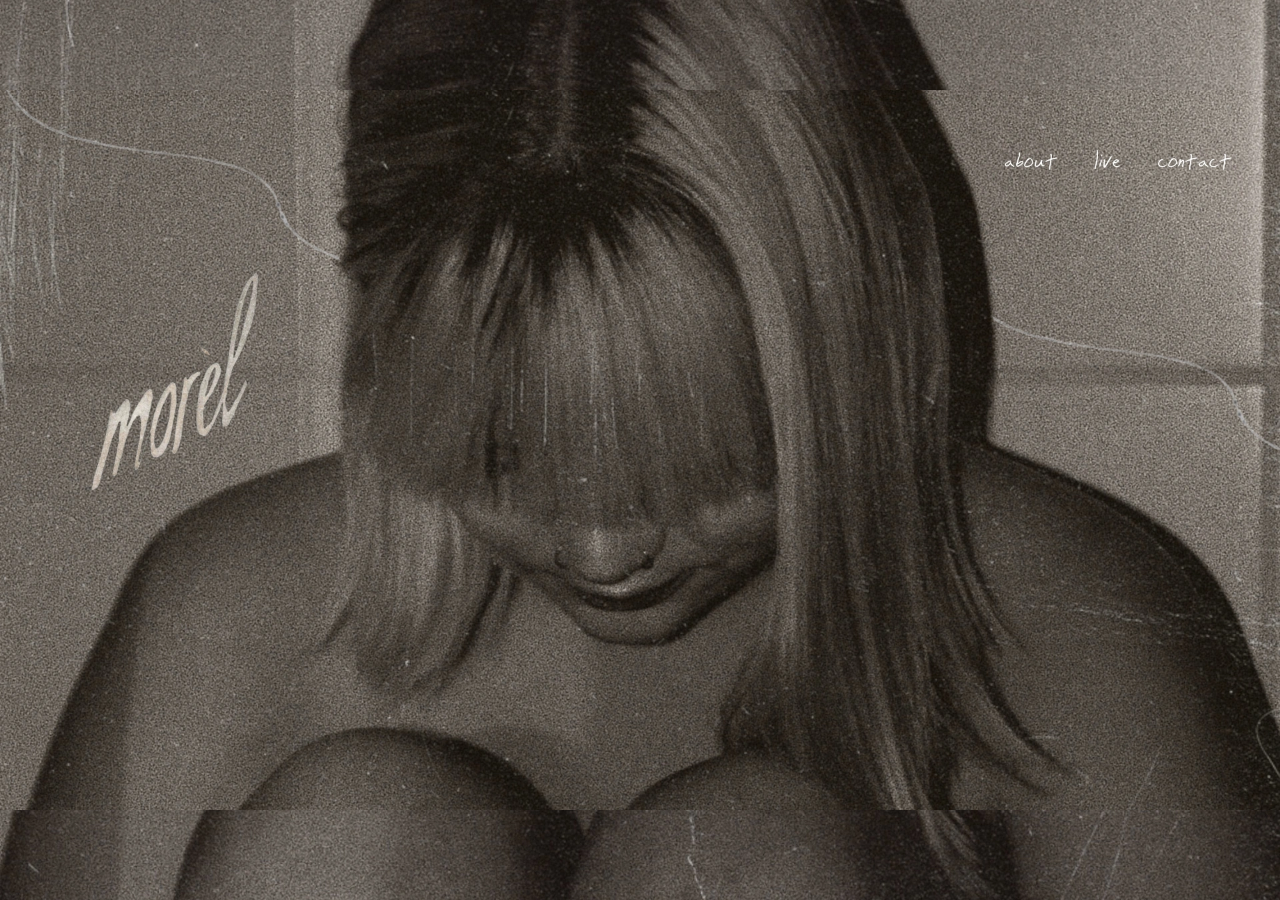
==== commit 692a5366: "Update index.html" ====
--- a/index.html
+++ b/index.html
@@ -19,8 +19,16 @@
 
 <body>
 
-  <!-- SCHERMVULLENDE ACHTERGROND -->
-  <div class="background background-home"></div>
+  <!-- ACHTERGROND DIE HET HELE SCHERM VULT -->
+
+  <img
+    class="screen-background"
+    src="assets/background-home.webp"
+    alt=""
+  >
+
+
+  <!-- ECHTE 16:9 WEBSITE -->
 
   <main class="page">
 
@@ -30,17 +38,20 @@
       alt="morèl"
     >
 
+
     <a
       class="nav-about"
       href="about.html"
       aria-label="About"
     ></a>
 
+
     <a
       class="nav-live"
       href="live.html"
       aria-label="Live"
     ></a>
+
 
     <a
       class="nav-contact"
--- a/style.css
+++ b/style.css
@@ -11,46 +11,66 @@
   height: 100%;
 
   overflow: hidden;
-}
-
-
-/* ========================================
-   SCHERMVULLENDE ACHTERGROND
+
+  background: #1b1b19;
+}
+
+
+/* ========================================
+   BODY
    ======================================== */
 
 body {
+  position: relative;
+
   display: flex;
   justify-content: center;
   align-items: center;
-
-  background-image: url("assets/background-home.jpg");
-  background-size: cover;
-  background-position: center center;
-  background-repeat: no-repeat;
-
-  background-color: #1b1b19;
-}
-
-
-/* ========================================
-   VOLLEDIGE CANVA-PAGINA — 1920 × 1080
+}
+
+
+/* ========================================
+   SCHERMVULLENDE ACHTERGRONDFOTO
+   ======================================== */
+
+.screen-background {
+  position: fixed;
+
+  top: 0;
+  left: 0;
+
+  width: 100vw;
+  height: 100vh;
+
+  object-fit: cover;
+  object-position: center center;
+
+  display: block;
+
+  z-index: 0;
+}
+
+
+/* ========================================
+   CANVA-PAGINA — EXACT 16:9
    ======================================== */
 
 .page {
   position: relative;
 
   width: min(100vw, calc(100vh * 16 / 9));
+
   aspect-ratio: 16 / 9;
 
   flex-shrink: 0;
 
   overflow: hidden;
 
-  z-index: 1;
-}
-
-
-/* CANVA-AFBEELDING */
+  z-index: 10;
+}
+
+
+/* ECHTE CANVA-AFBEELDING */
 
 .page-image {
   position: absolute;
@@ -93,6 +113,7 @@
   height: 6%;
 }
 
+
 .nav-live {
   left: 84.5%;
   top: 7.2%;
@@ -101,6 +122,7 @@
   height: 6%;
 }
 
+
 .nav-contact {
   left: 89.2%;
   top: 7.2%;
@@ -135,6 +157,7 @@
   height: 8%;
 }
 
+
 .mailing-list {
   left: 63%;
   top: 44%;
@@ -156,6 +179,7 @@
   height: 10%;
 }
 
+
 .instagram {
   left: 31%;
   top: 68%;
@@ -164,6 +188,7 @@
   height: 10%;
 }
 
+
 .tiktok {
   left: 36%;
   top: 59%;
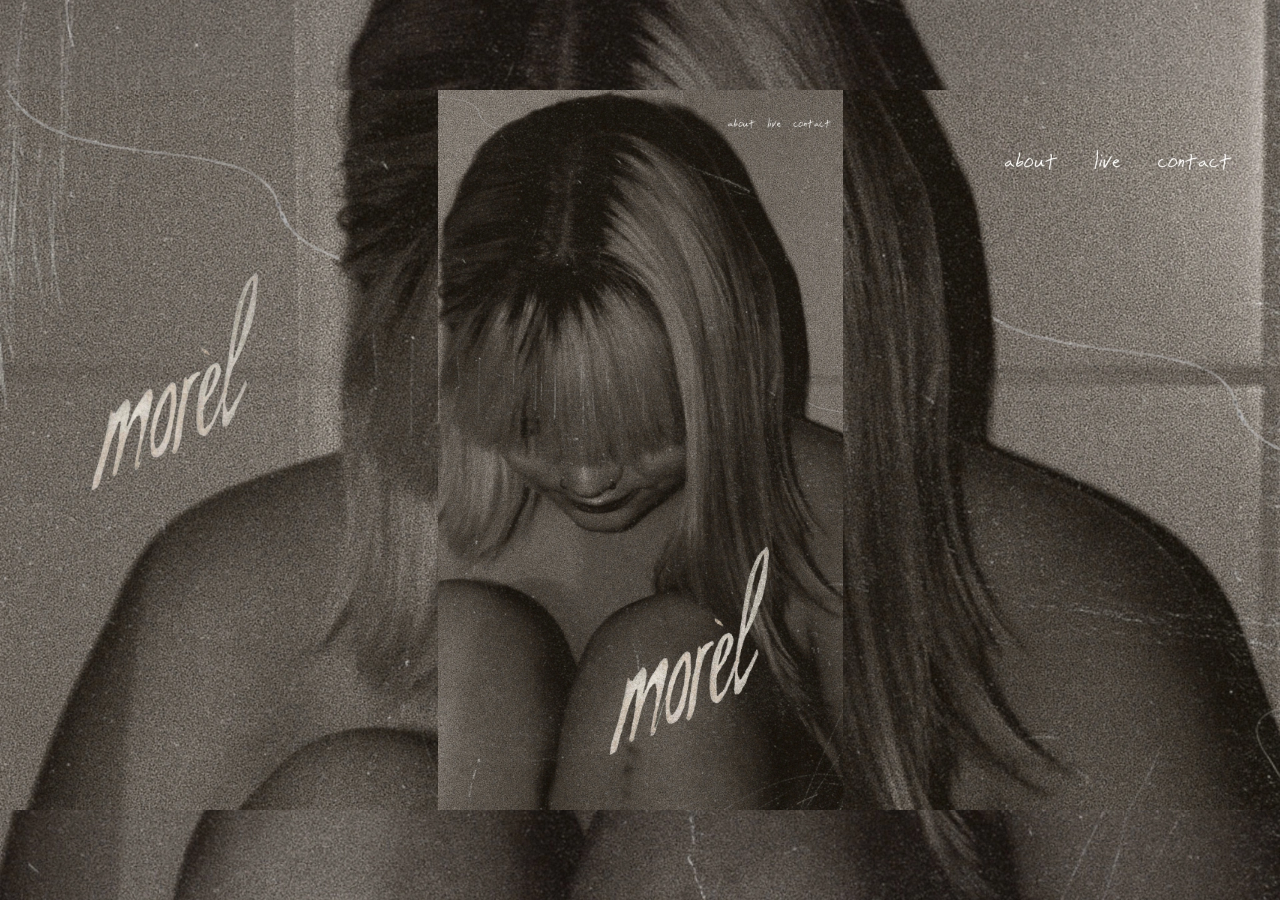
==== commit 73d1752c: "Update index.html" ====
--- a/index.html
+++ b/index.html
@@ -3,23 +3,12 @@
 
 <head>
   <meta charset="utf-8">
-
-  <meta
-    name="viewport"
-    content="width=device-width, initial-scale=1"
-  >
-
+  <meta name="viewport" content="width=device-width, initial-scale=1">
   <title>morèl</title>
-
-  <link
-    rel="stylesheet"
-    href="style.css"
-  >
+  <link rel="stylesheet" href="style.css">
 </head>
 
 <body>
-
-  <!-- ACHTERGROND DIE HET HELE SCHERM VULT -->
 
   <img
     class="screen-background"
@@ -27,37 +16,23 @@
     alt=""
   >
 
-
-  <!-- ECHTE 16:9 WEBSITE -->
-
   <main class="page">
 
     <img
-      class="page-image"
+      class="page-image desktop-image"
       src="assets/page-1.webp"
       alt="morèl"
     >
 
+    <img
+      class="page-image mobile-image"
+      src="assets/mobile-1.webp"
+      alt="morèl"
+    >
 
-    <a
-      class="nav-about"
-      href="about.html"
-      aria-label="About"
-    ></a>
-
-
-    <a
-      class="nav-live"
-      href="live.html"
-      aria-label="Live"
-    ></a>
-
-
-    <a
-      class="nav-contact"
-      href="contact.html"
-      aria-label="Contact"
-    ></a>
+    <a class="nav-about" href="about.html" aria-label="About"></a>
+    <a class="nav-live" href="live.html" aria-label="Live"></a>
+    <a class="nav-contact" href="contact.html" aria-label="Contact"></a>
 
   </main>
 
--- a/style.css
+++ b/style.css
@@ -2,7 +2,24 @@
   box-sizing: border-box;
 }
 
-html,
+
+/* ========================================
+   BASIS
+   ======================================== */
+
+html {
+  margin: 0;
+  padding: 0;
+
+  width: 100%;
+  height: 100%;
+
+  overflow: hidden;
+
+  background: #1b1b19;
+}
+
+
 body {
   margin: 0;
   padding: 0;
@@ -12,20 +29,13 @@
 
   overflow: hidden;
 
-  background: #1b1b19;
-}
-
-
-/* ========================================
-   BODY
-   ======================================== */
-
-body {
   position: relative;
 
   display: flex;
   justify-content: center;
   align-items: center;
+
+  background: transparent;
 }
 
 
@@ -47,7 +57,7 @@
 
   display: block;
 
-  z-index: 0;
+  z-index: 1;
 }
 
 
@@ -66,7 +76,7 @@
 
   overflow: hidden;
 
-  z-index: 10;
+  z-index: 2;
 }
 
 
